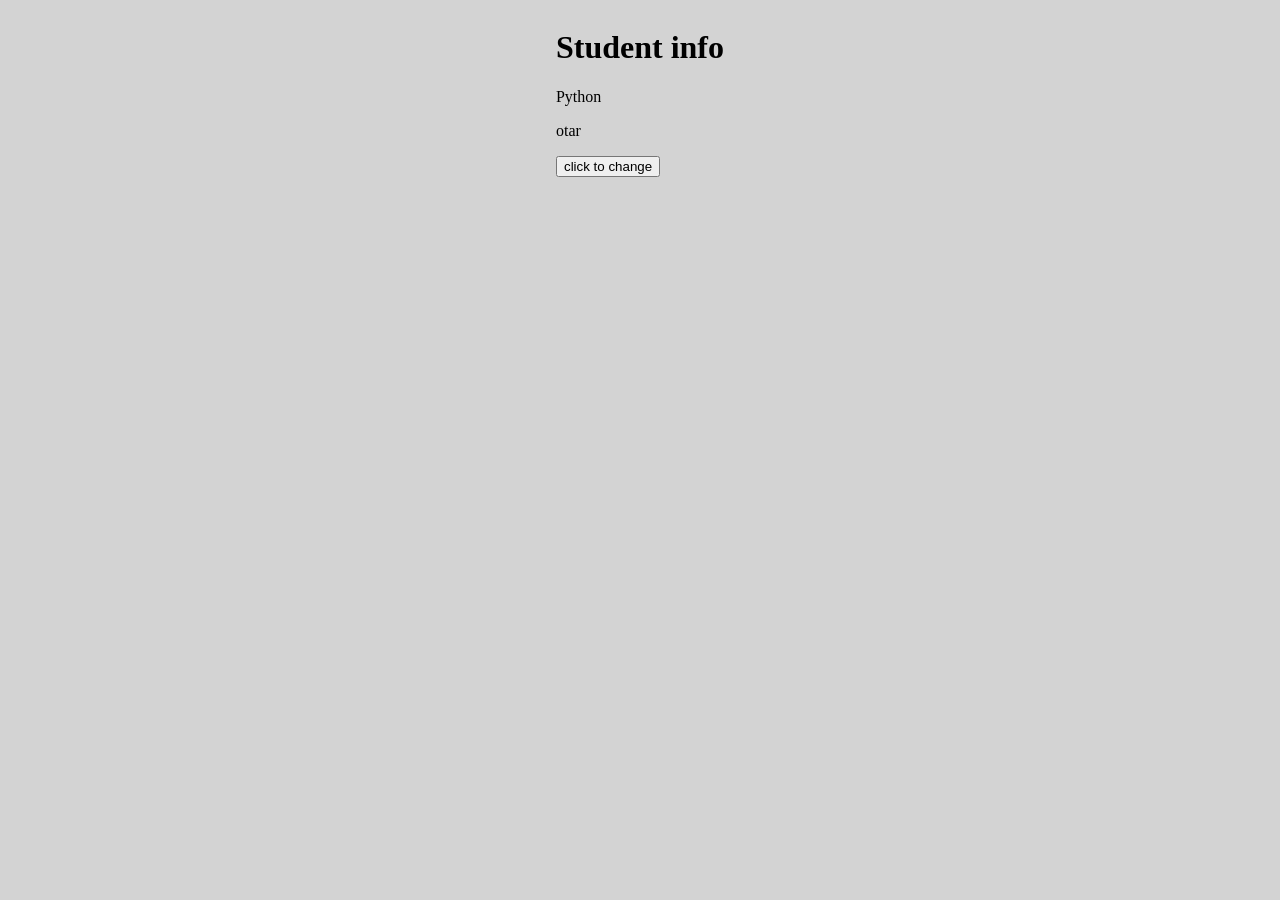
==== lesson30/index.html @ 0e374574 "new lesson" ====
<!DOCTYPE html>
<html lang="en">

<head>
  <meta charset="UTF-8">
  <meta name="viewport" content="width=device-width, initial-scale=1.0">
  <link rel="stylesheet" href="styles.css">
  <title>Student info</title>
</head>

<body>
  <div>
    <h1>Student info</h1>
    <p id="course">Python</p>
    <p id="Student">otar</p>
    <button id="button">click to change</button>
  </div>

  <script src="script.js"></script>
</body>

</html>
---- lesson30/styles.css ----
body {
  background-color: lightgray;
  display: flex;
  justify-content: center;
  align-items: center;

}
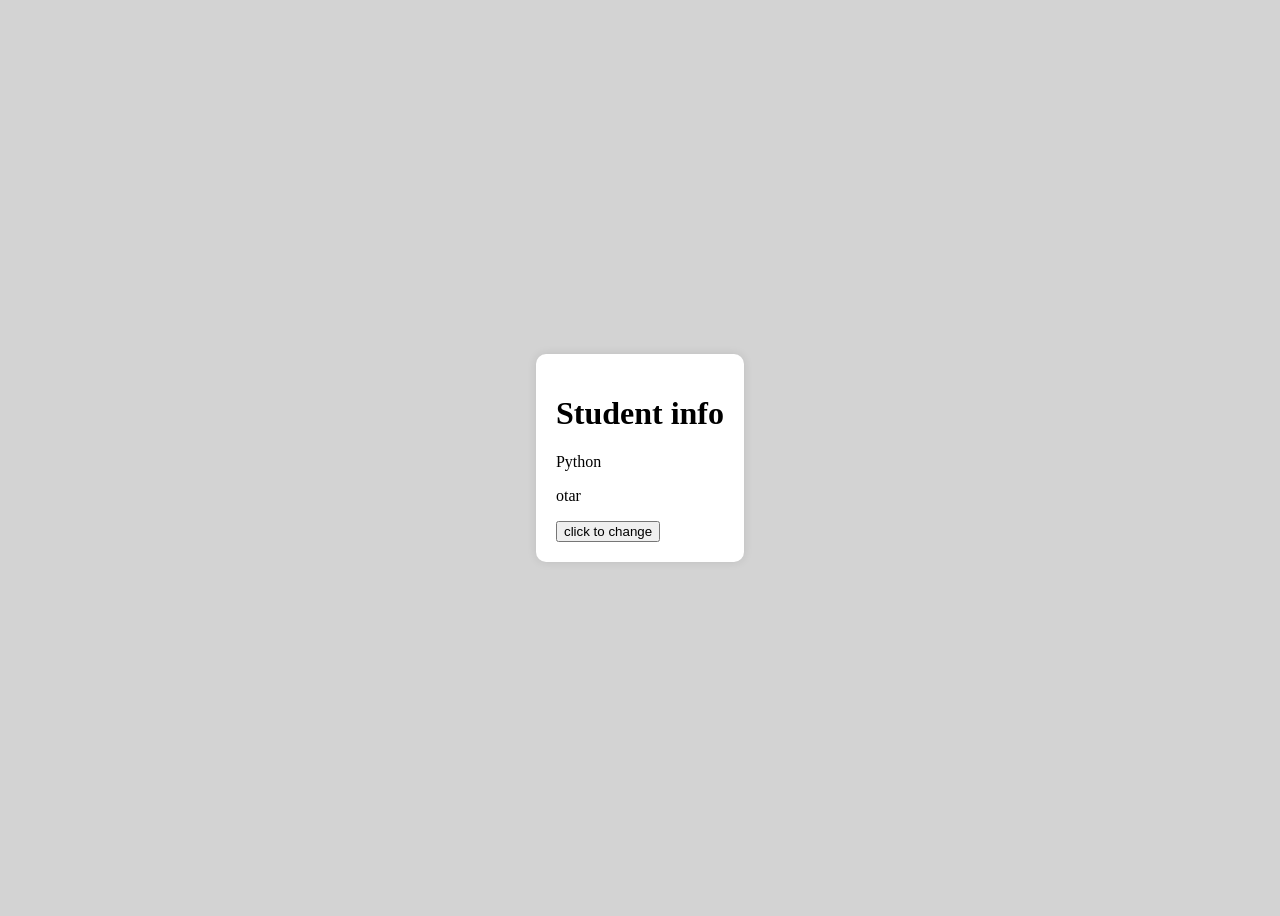
==== commit 88eba9d9: "new  lesson" ====
--- a/lesson30/index.html
+++ b/lesson30/index.html
@@ -12,7 +12,7 @@
   <div>
     <h1>Student info</h1>
     <p id="course">Python</p>
-    <p id="Student">otar</p>
+    <p id="student">otar</p>
     <button id="button">click to change</button>
   </div>
 
--- a/lesson30/styles.css
+++ b/lesson30/styles.css
@@ -3,5 +3,12 @@
   display: flex;
   justify-content: center;
   align-items: center;
+  height: 100vh;
+}
 
+div {
+  background-color: white;
+  padding: 20px;
+  border-radius: 10px;
+  box-shadow: 0 0 10px rgba(0, 0, 0, 0.1);
 }
